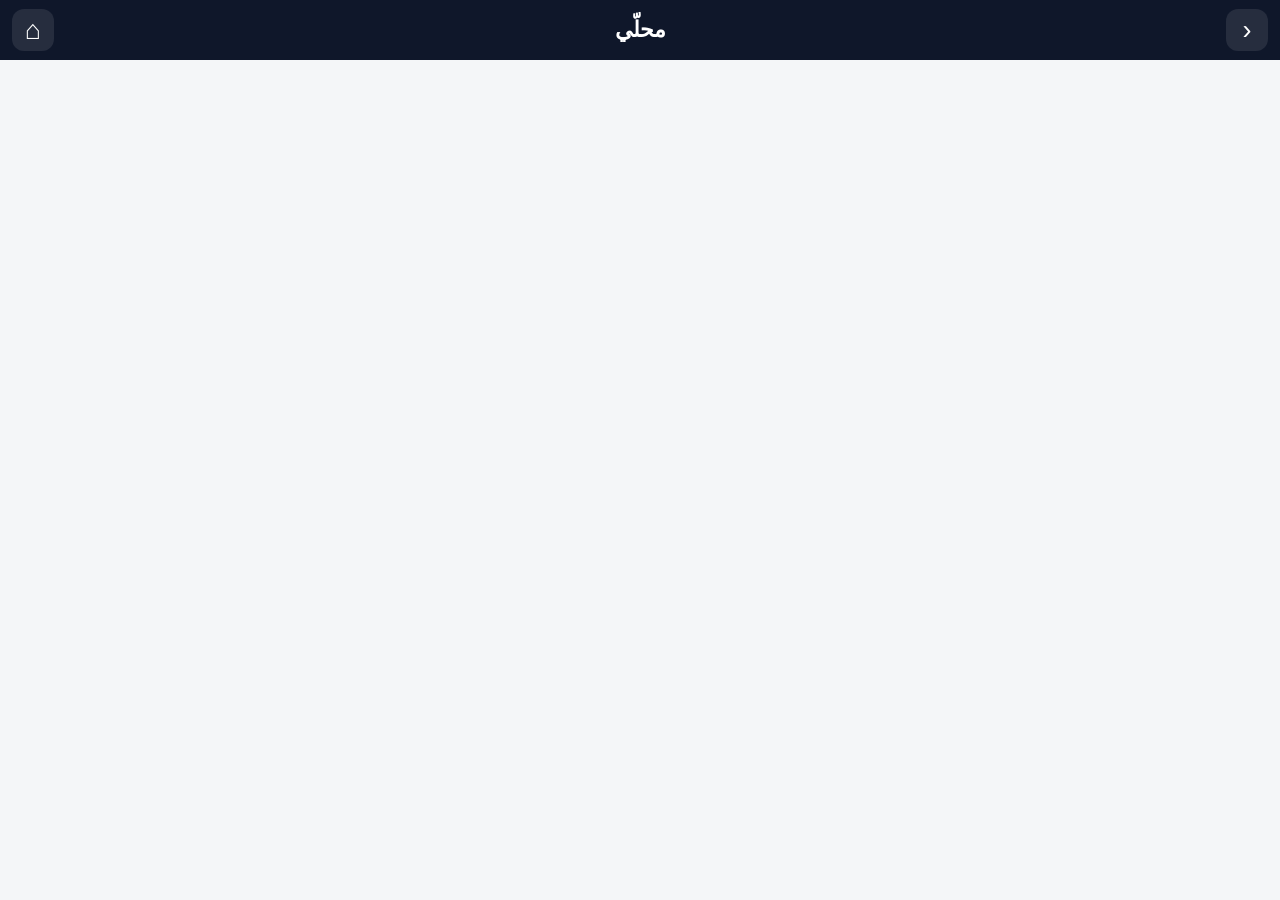
==== index.html @ a4d7b784 "Update index.html" ====
<!doctype html><html lang="ar"dir="rtl"><head>
 <script> 
   window.onerror = function(msg, url, line) {
    alert("حدث خطأ!\nالرسالة: " + msg + "\nالسطر: " + line);
  };
</script><meta charset="utf-8"><meta name="viewport" content="width=device-width,initial-scale=1,viewport-fit=cover"><meta name="theme-color" content="#0f172a"><meta name="apple-mobile-web-app-capable" content="yes"><link rel="manifest" href="manifest.json"><link rel="stylesheet" href="style.css"><title>محلّي</title></head><body><div id="app"></div><header><button id="back">‹</button><b>محلّي</b><button id="home">⌂</button></header><main id="app"></main><div id="toast"></div><script src="app.js"></script></body></html>
---- style.css ----
*{box-sizing:border-box}body{margin:0;background:#f4f6f8;color:#172033;font-family:-apple-system,BlinkMacSystemFont,"Segoe UI",Tahoma,Arial,sans-serif}header{position:sticky;top:0;z-index:5;height:60px;background:#0f172a;color:white;display:flex;align-items:center;justify-content:space-between;padding:8px 12px}header b{font-size:22px}header button{width:42px;height:42px;border:0;border-radius:12px;background:#ffffff18;color:#fff;font-size:27px}.hide{visibility:hidden}.app,main{max-width:920px;margin:auto;padding:18px 14px 50px}.title{text-align:center;font-size:27px;font-weight:900;margin:8px 0 20px}.grid{display:grid;grid-template-columns:repeat(2,1fr);gap:12px}.tile,.card,.form{background:#fff;border:0;border-radius:16px;box-shadow:0 3px 14px #0001}.tile{min-height:118px;padding:15px;font-weight:800;font-size:16px}.emoji{font-size:30px;display:block;margin-bottom:8px}.head{display:flex;justify-content:space-between;align-items:center;gap:8px;margin-bottom:13px}.head h2{margin:0;font-size:22px}.btn{border:0;border-radius:11px;padding:10px 13px;font-weight:800;font-size:14px}.primary{background:#0f172a;color:#fff}.success{background:#16834a;color:#fff}.danger{background:#b42318;color:#fff}.light{background:#e9edf2;color:#172033}.card{padding:14px;margin:10px 0}.row{display:flex;justify-content:space-between;gap:10px}.muted{color:#697386;font-size:13px}.money{font-weight:900}.search,input,select,textarea{font:inherit}input,select,textarea,.search{width:100%;border:1px solid #d5dbe3;border-radius:10px;padding:11px;background:#fff}textarea{min-height:80px}.search{margin-bottom:10px}.field{margin:10px 0}.field label{display:block;font-weight:800;font-size:13px;margin-bottom:5px}.actions{display:flex;gap:7px;flex-wrap:wrap;margin-top:10px}.empty{background:#fff;border-radius:16px;padding:30px;text-align:center;color:#697386}.totals{display:grid;grid-template-columns:1fr 1fr;gap:9px}.total{background:#fff;border-radius:14px;padding:12px;text-align:center}.total strong{display:block;font-size:18px;margin-top:5px}.form{padding:15px}.form-actions{display:flex;gap:8px;margin-top:15px}.form-actions button{flex:1}#toast{position:fixed;bottom:20px;left:50%;transform:translate(-50%,20px);background:#111827;color:#fff;padding:11px 15px;border-radius:12px;opacity:0;transition:.2s;z-index:20}#toast.show{opacity:1;transform:translate(-50%,0)}@media(min-width:700px){.grid{grid-template-columns:repeat(4,1fr)}}
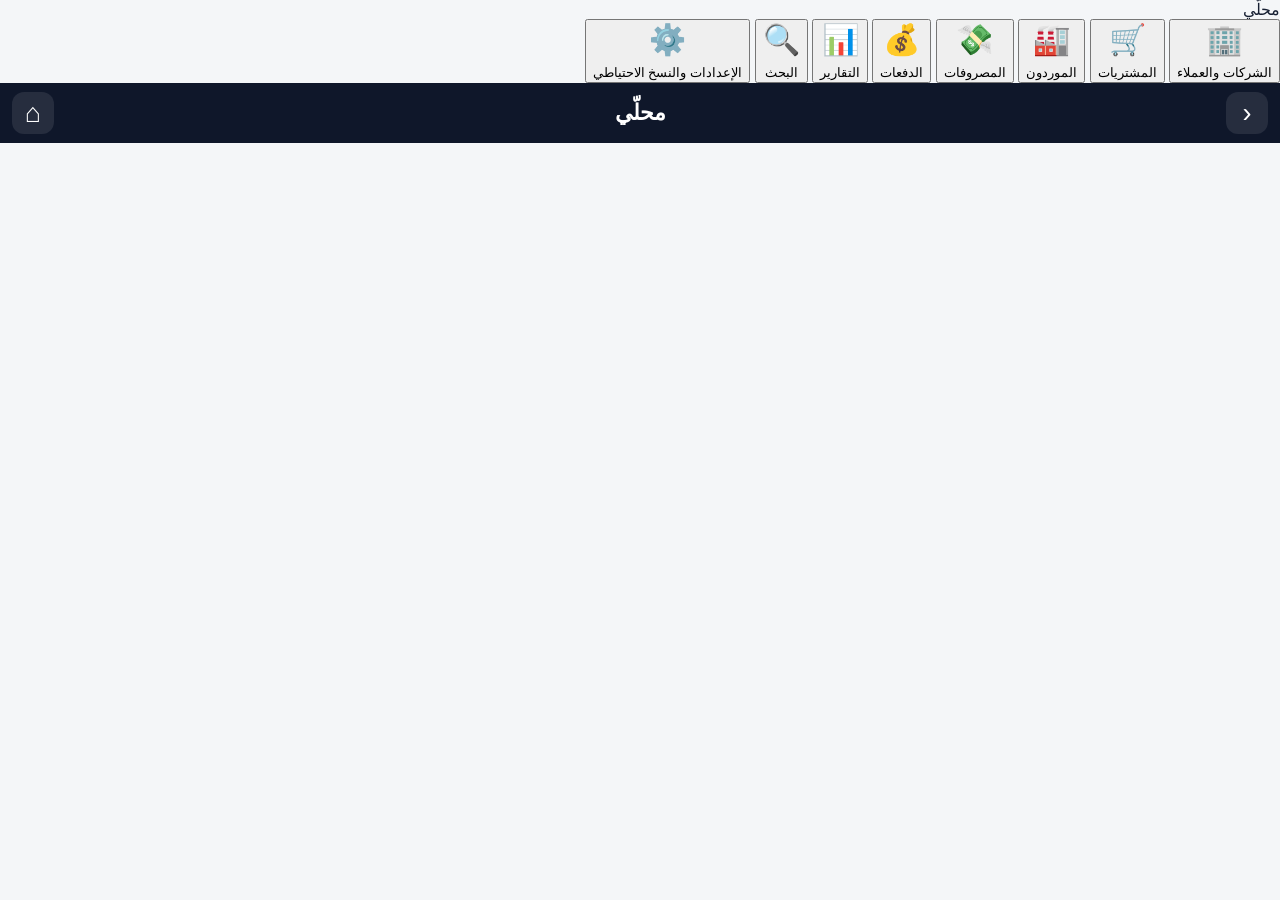
==== commit a9e0f591: "Update index.html" ====
--- a/index.html
+++ b/index.html
@@ -1,6 +1 @@
-<!doctype html><html lang="ar"dir="rtl"><head>
- <script> 
-   window.onerror = function(msg, url, line) {
-    alert("حدث خطأ!\nالرسالة: " + msg + "\nالسطر: " + line);
-  };
-</script><meta charset="utf-8"><meta name="viewport" content="width=device-width,initial-scale=1,viewport-fit=cover"><meta name="theme-color" content="#0f172a"><meta name="apple-mobile-web-app-capable" content="yes"><link rel="manifest" href="manifest.json"><link rel="stylesheet" href="style.css"><title>محلّي</title></head><body><div id="app"></div><header><button id="back">‹</button><b>محلّي</b><button id="home">⌂</button></header><main id="app"></main><div id="toast"></div><script src="app.js"></script></body></html>
+<!doctype html><html lang="ar"dir="rtl"><head></script><meta charset="utf-8"><meta name="viewport" content="width=device-width,initial-scale=1,viewport-fit=cover"><meta name="theme-color" content="#0f172a"><meta name="apple-mobile-web-app-capable" content="yes"><link rel="manifest" href="manifest.json"><link rel="stylesheet" href="style.css"><title>محلّي</title></head><body><div id="app"></div><header><button id="back">‹</button><b>محلّي</b><button id="home">⌂</button></header><main id="app"></main><div id="toast"></div><script src="app.js"></script></body></html>
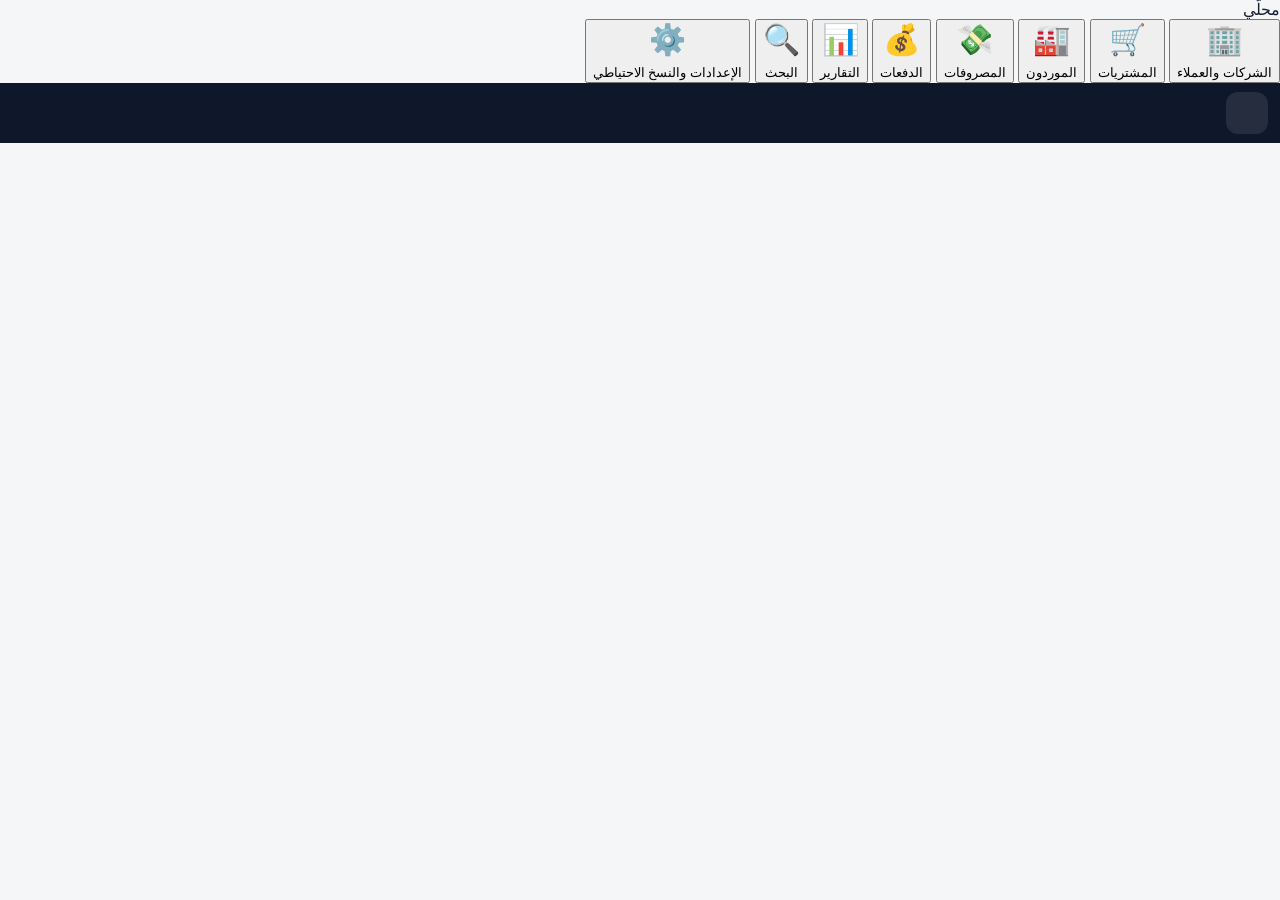
==== commit ad3e1f79: "Update index.html" ====
--- a/index.html
+++ b/index.html
@@ -1 +1 @@
-<!doctype html><html lang="ar"dir="rtl"><head></script><meta charset="utf-8"><meta name="viewport" content="width=device-width,initial-scale=1,viewport-fit=cover"><meta name="theme-color" content="#0f172a"><meta name="apple-mobile-web-app-capable" content="yes"><link rel="manifest" href="manifest.json"><link rel="stylesheet" href="style.css"><title>محلّي</title></head><body><div id="app"></div><header><button id="back">‹</button><b>محلّي</b><button id="home">⌂</button></header><main id="app"></main><div id="toast"></div><script src="app.js"></script></body></html>
+<!doctype html><html lang="ar" dir="rtl"><head><meta charset="utf-8"><meta name="viewport" content="width=device-width,initial-scale=1"><link rel="stylesheet" href="style.css"><title>محلّي</title></head><body><div id="app"></div><header><button id="back"></button></header><main><div id="toast"></div></main><script src="app.js"></script></body></html>
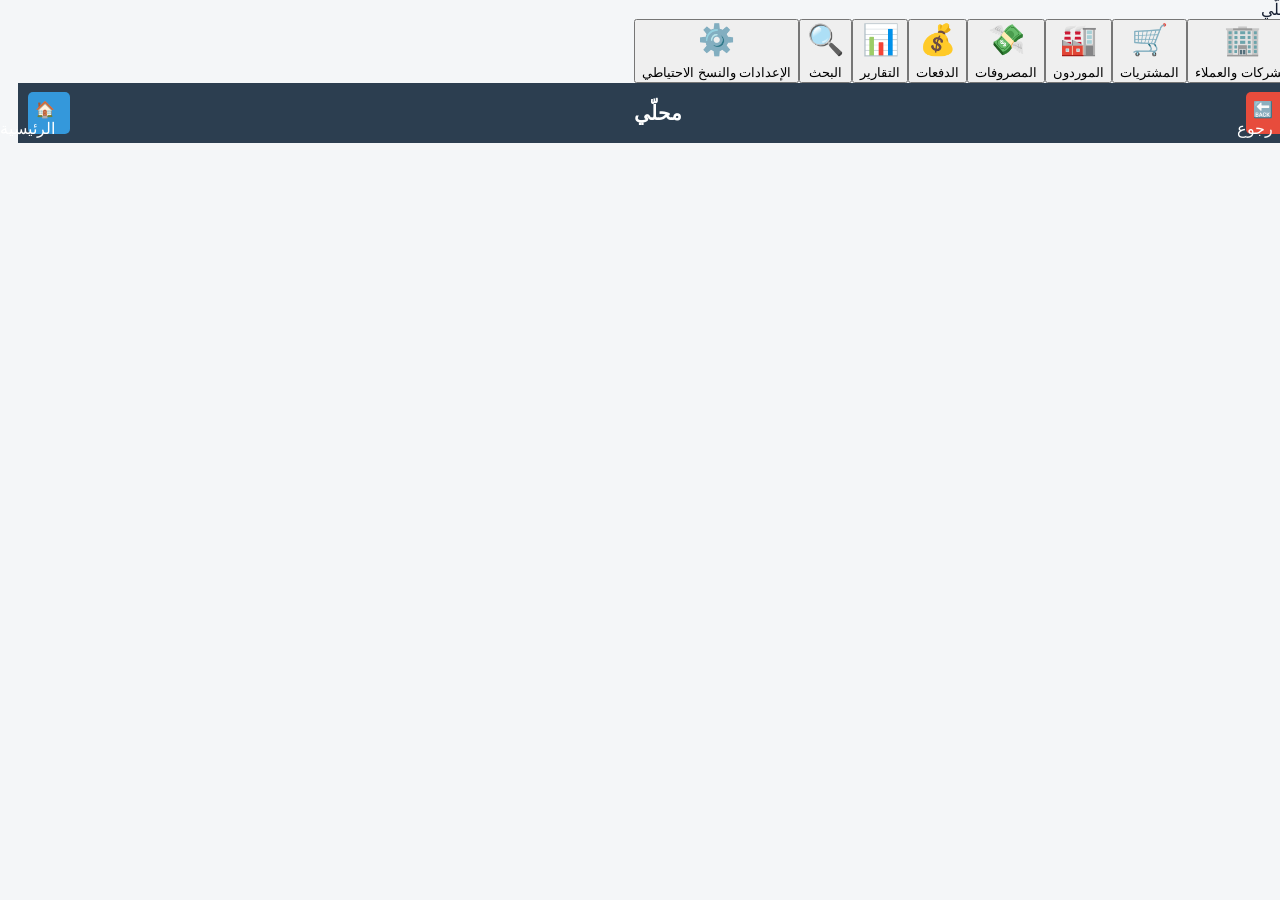
==== commit afce9368: "Update index.html" ====
--- a/index.html
+++ b/index.html
@@ -1 +1,5 @@
-<!doctype html><html lang="ar" dir="rtl"><head><meta charset="utf-8"><meta name="viewport" content="width=device-width,initial-scale=1"><link rel="stylesheet" href="style.css"><title>محلّي</title></head><body><div id="app"></div><header><button id="back"></button></header><main><div id="toast"></div></main><script src="app.js"></script></body></html>
+<!doctype html><html lang="ar" dir="rtl"><head><meta charset="utf-8"><meta name="viewport" content="width=device-width,initial-scale=1"><link rel="stylesheet" href="style.css"><title>محلّي</title></head><body><div id="app"></div><header style="display: flex; justify-content: space-between; padding: 10px; background: #2c3e50; color: white;">
+    <button id="back" onclick="window.history.back()" style="padding: 8px 15px; border: none; border-radius: 5px; background: #e74c3c; color: white; font-size: 16px; cursor: pointer;">🔙 رجوع</button>
+    <h1 style="margin: 0; font-size: 20px;">محلّي</h1>
+    <button id="home" onclick="window.location.href='./'" style="padding: 8px 15px; border: none; border-radius: 5px; background: #3498db; color: white; font-size: 16px; cursor: pointer;">🏠 الرئيسية</button>
+</header><main><div id="toast"></div></main><script src="app.js"></script></body></html>
